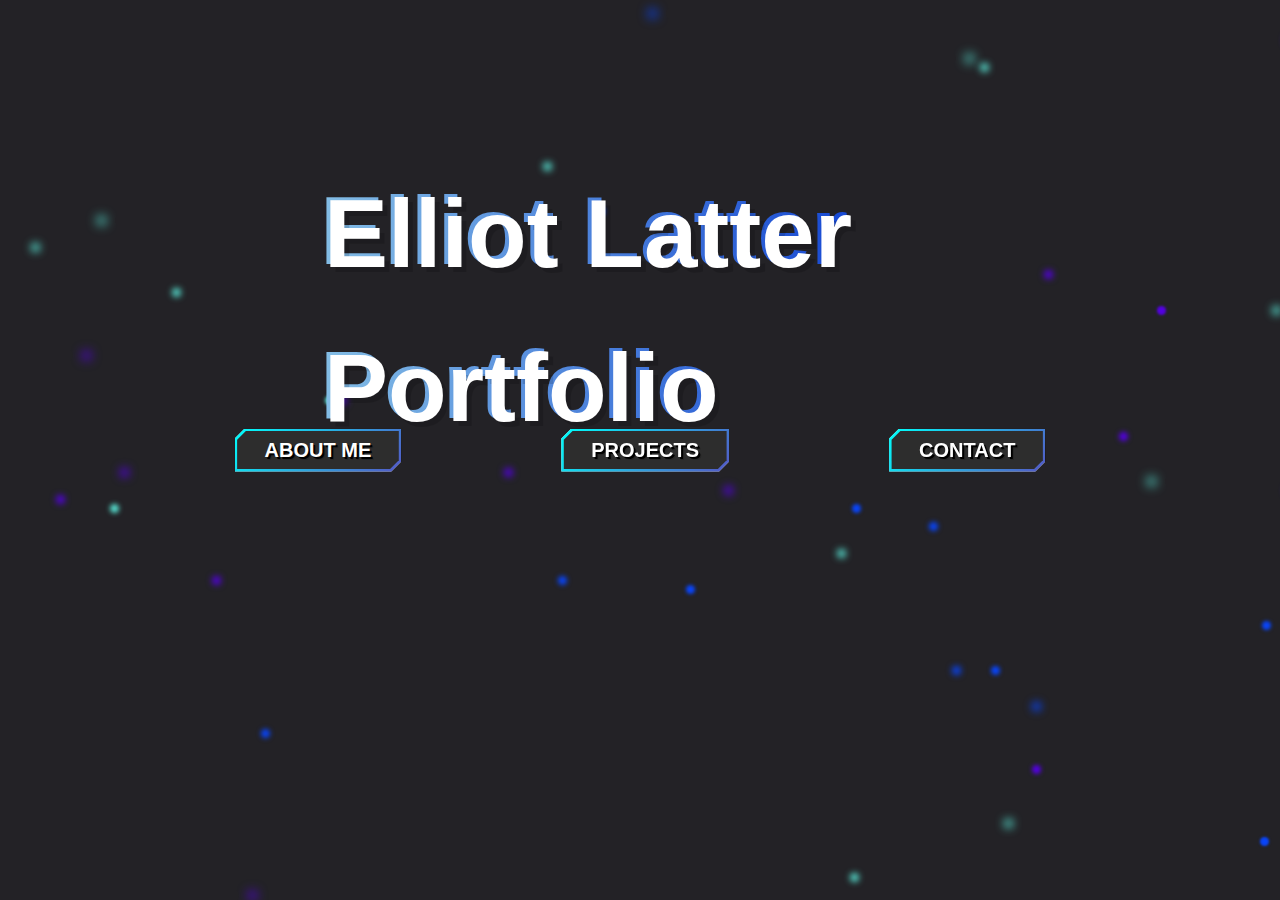
==== index.html @ 2fcabc9f "intialize project" ====
<!DOCTYPE html>
<html lang="en">
  <head>
    <meta charset="UTF-8" />
    <meta name="viewport" content="width=device-width, initial-scale=1.0" />
    <title>Mon Portfolio</title>
    <link rel="stylesheet" href="styles.css" />
    <link
      rel="stylesheet"
      href="https://cdnjs.cloudflare.com/ajax/libs/font-awesome/6.0.0-beta3/css/all.min.css"
    />
  </head>
  <body>
    <div class="animated-background">
      <div class="background">
        <span></span>
        <span></span>
        <span></span>
        <span></span>
        <span></span>
        <span></span>
        <span></span>
        <span></span>
        <span></span>
        <span></span>
        <span></span>
        <span></span>
        <span></span>
        <span></span>
        <span></span>
        <span></span>
        <span></span>
        <span></span>
        <span></span>
        <span></span>
        <span></span>
        <span></span>
        <span></span>
        <span></span>
        <span></span>
        <span></span>
        <span></span>
        <span></span>
        <span></span>
        <span></span>
        <span></span>
        <span></span>
        <span></span>
        <span></span>
        <span></span>
        <span></span>
        <span></span>
        <span></span>
        <span></span>
        <span></span>
      </div>
    </div>
    <h1>Elliot Latter Portfolio</h1>
      <a href="about.html"><button class="btn">About me</button> </a>
      <a href="projects.html"><button class="btn">Projects</button></a>
      <a href="contact.html"><button class="btn">Contact</button></a>
  </body>
</html>
---- styles.css ----
@keyframes move {
  100% {
    transform: translate3d(0, 0, 1px) rotate(360deg);
  }
}

body {
  font-family: "Roboto", sans-serif;
  line-height: 1.6;
  display: flex;
  justify-content: center;
  align-items: center;
  height: 100vh;
  margin: 0;
  background-color: #2d2d2d;
  overflow: hidden;
}

/*title style*/
h1 {
  font-size: 6em;
  color: white;
  position: absolute;
  top: 10%;
  left: 50%;
  background: linear-gradient(to right, #84bee5, #0030cf);
  /* background: linear-gradient(to right, #84bee5, #4f71e2); */
  -webkit-background-clip: text;
  -webkit-text-fill-color: transparent;
  transform: translateX(-50%);
  text-shadow: 4px 3px 0px #fff, 9px 8px 0px rgba(0, 0, 0, 0.15);
}


/*use for the button design*/
.btn {
  --border-color: linear-gradient(-45deg, #0011ff, #7e03aa, #00fffb);
  --border-width: 0.125em;
  --curve-size: 0.5em;
  --blur: 30px;
  --bg: #2d2d2d;
  font-weight: bold;
  --color: #ffffff;
  text-shadow: 2px 2px 0px #000000, 3px 3px 0px rgba(0, 0, 0, 0.15);
  color: var(--color);
  cursor: pointer;
  position: relative;
  isolation: isolate;
  display: inline-grid;
  place-content: center;
  padding: 0.5em 1.5em;
  margin: 5rem;
  font-size: 20px;
  border: 0;
  text-transform: uppercase;
  box-shadow: 10px 10px 20px rgba(0, 0, 0, 0.6);
  clip-path: polygon(
    /* Top-left */ 0% var(--curve-size),
    var(--curve-size) 0,
    /* top-right */ 100% 0,
    100% calc(100% - var(--curve-size)),
    /* bottom-right 1 */ calc(100% - var(--curve-size)) 100%,
    /* bottom-right 2 */ 0 100%
  );
  transition: color 250ms;
}

.btn::after,
.btn::before {
  content: "";
  position: absolute;
  inset: 0;
}

.btn::before {
  background: var(--border-color);
  background-size: 300% 300%;
  animation: move-bg7234 5s ease infinite;
  z-index: -2;
}

@keyframes move-bg7234 {
  0% {
    background-position: 31% 0%;
  }

  50% {
    background-position: 70% 100%;
  }

  100% {
    background-position: 31% 0%;
  }
}

.btn::after {
  background: var(--bg);
  z-index: -1;
  clip-path: polygon(
    /* Top-left */ var(--border-width)
      calc(var(--curve-size) + var(--border-width) * 0.5),
    calc(var(--curve-size) + var(--border-width) * 0.5) var(--border-width),
    /* top-right */ calc(100% - var(--border-width)) var(--border-width),
    calc(100% - var(--border-width))
      calc(100% - calc(var(--curve-size) + var(--border-width) * 0.5)),
    /* bottom-right 1 */
      calc(100% - calc(var(--curve-size) + var(--border-width) * 0.5))
      calc(100% - var(--border-width)),
    /* bottom-right 2 */ var(--border-width) calc(100% - var(--border-width))
  );
  transition: clip-path 500ms;
}

.btn:where(:hover, :focus)::after {
  clip-path: polygon(
    /* Top-left */ calc(100% - var(--border-width))
      calc(100% - calc(var(--curve-size) + var(--border-width) * 0.5)),
    calc(100% - var(--border-width)) var(--border-width),
    /* top-right */ calc(100% - var(--border-width)) var(--border-width),
    calc(100% - var(--border-width))
      calc(100% - calc(var(--curve-size) + var(--border-width) * 0.5)),
    /* bottom-right 1 */
      calc(100% - calc(var(--curve-size) + var(--border-width) * 0.5))
      calc(100% - var(--border-width)),
    /* bottom-right 2 */
      calc(100% - calc(var(--curve-size) + var(--border-width) * 0.5))
      calc(100% - var(--border-width))
  );
  transition: 200ms;
}

.btn:where(:hover, :focus) {
    --color: #ffffff;
    text-shadow: 2px 2px 0px #000000, 3px 3px 0px rgba(0, 0, 0, 0.15);

}

/*Use for back button position*/
.nav-wrapper {
    position: absolute;
    top: 20px;
    left: 20px;
}
.btn-back {
    background: linear-gradient(
        0deg,
        rgb(18, 144, 218) 0%,
        rgb(61, 65, 199) 100%
    );
    line-height: 42px;
    padding: 0;
    border: none;
    color: white;
    font-size: 18px;
    width: 100px;
    height: 40px;
    text-align: center;
    cursor: pointer;
    transition: all 0.3s ease;
}


/*use for the background animation*/
.animated-background {
  .background {
    position: fixed;
    width: 100vw;
    height: 100vh;
    top: 0;
    left: 0;
    background: #232226;
    overflow: hidden;
  }

  .background span {
    width: 1vmin;
    height: 1vmin;
    border-radius: 1vmin;
    backface-visibility: hidden;
    position: absolute;
    animation: move;
    animation-duration: 50;
    animation-timing-function: linear;
    animation-iteration-count: infinite;
  }

  .background span:nth-child(0) {
    color: #58e4d4;
    top: 75%;
    left: 23%;
    animation-duration: 6s;
    animation-delay: -1s;
    transform-origin: -20vw 15vh;
    box-shadow: 2vmin 0 0.2986389232246134vmin currentColor;
  }
  .background span:nth-child(1) {
    color: #5401e4;
    top: 55%;
    left: 3%;
    animation-duration: 6s;
    animation-delay: -1s;
    transform-origin: 23vw 23vh;
    box-shadow: 2vmin 0 0.7322064006872346vmin currentColor;
  }
  .background span:nth-child(2) {
    color: #5401e4;
    top: 52%;
    left: 8%;
    animation-duration: 6s;
    animation-delay: -1s;
    transform-origin: -14vw -21vh;
    box-shadow: 2vmin 0 1.0617738849716518vmin currentColor;
  }
  .background span:nth-child(3) {
    color: #58e4d4;
    top: 27%;
    left: 1%;
    animation-duration: 6s;
    animation-delay: -1s;
    transform-origin: 25vw -20vh;
    box-shadow: 2vmin 0 0.9183215234120612vmin currentColor;
  }
  .background span:nth-child(4) {
    color: #5401e4;
    top: 48%;
    left: 86%;
    animation-duration: 6s;
    animation-delay: -1s;
    transform-origin: 12vw -8vh;
    box-shadow: 2vmin 0 0.6065288446384751vmin currentColor;
  }
  .background span:nth-child(5) {
    color: #58e4d4;
    top: 24%;
    left: 9%;
    animation-duration: 6s;
    animation-delay: -1s;
    transform-origin: -6vw -24vh;
    box-shadow: -2vmin 0 1.2024952966185651vmin currentColor;
  }
  .background span:nth-child(6) {
    color: #5401e4;
    top: 54%;
    left: 58%;
    animation-duration: 6s;
    animation-delay: -1s;
    transform-origin: -14vw 11vh;
    box-shadow: -2vmin 0 0.9686932808489173vmin currentColor;
  }
  .background span:nth-child(7) {
    color: #58e4d4;
    top: 6%;
    left: 74%;
    animation-duration: 6s;
    animation-delay: -1s;
    transform-origin: 22vw 19vh;
    box-shadow: 2vmin 0 1.178253410980979vmin currentColor;
  }
  .background span:nth-child(8) {
    color: #58e4d4;
    top: 97%;
    left: 65%;
    animation-duration: 6s;
    animation-delay: -1s;
    transform-origin: -1vw -2vh;
    box-shadow: 2vmin 0 0.7351785249300649vmin currentColor;
  }
  .background span:nth-child(9) {
    color: #0945fb;
    top: 74%;
    left: 73%;
    animation-duration: 6s;
    animation-delay: -1s;
    transform-origin: -19vw 24vh;
    box-shadow: 2vmin 0 0.7138307772938237vmin currentColor;
  }
  .background span:nth-child(10) {
    color: #58e4d4;
    top: 18%;
    left: 41%;
    animation-duration: 6s;
    animation-delay: -1s;
    transform-origin: 11vw 5vh;
    box-shadow: 2vmin 0 0.7691682200535657vmin currentColor;
  }
  .background span:nth-child(11) {
    color: #5401e4;
    top: 34%;
    left: 89%;
    animation-duration: 6s;
    animation-delay: -1s;
    transform-origin: 24vw 0vh;
    box-shadow: 2vmin 0 0.28718179640320773vmin currentColor;
  }
  .background span:nth-child(12) {
    color: #5401e4;
    top: 52%;
    left: 38%;
    animation-duration: 6s;
    animation-delay: -1s;
    transform-origin: -19vw 7vh;
    box-shadow: 2vmin 0 0.884307398394627vmin currentColor;
  }
  .background span:nth-child(13) {
    color: #5401e4;
    top: 30%;
    left: 83%;
    animation-duration: 6s;
    animation-delay: -1s;
    transform-origin: 0vw 10vh;
    box-shadow: -2vmin 0 0.6554294416240523vmin currentColor;
  }
  .background span:nth-child(14) {
    color: #5401e4;
    top: 85%;
    left: 82%;
    animation-duration: 6s;
    animation-delay: -1s;
    transform-origin: -7vw -18vh;
    box-shadow: -2vmin 0 0.5119717152768986vmin currentColor;
  }
  .background span:nth-child(15) {
    color: #0945fb;
    top: 81%;
    left: 19%;
    animation-duration: 6s;
    animation-delay: -1s;
    transform-origin: 22vw 17vh;
    box-shadow: 2vmin 0 0.5359654977241957vmin currentColor;
  }
  .background span:nth-child(16) {
    color: #5401e4;
    top: 64%;
    left: 18%;
    animation-duration: 6s;
    animation-delay: -1s;
    transform-origin: 7vw -21vh;
    box-shadow: -2vmin 0 0.7017371369060212vmin currentColor;
  }
  .background span:nth-child(17) {
    color: #58e4d4;
    top: 7%;
    left: 78%;
    animation-duration: 6s;
    animation-delay: -1s;
    transform-origin: -23vw -22vh;
    box-shadow: -2vmin 0 0.8038039810443898vmin currentColor;
  }
  .background span:nth-child(18) {
    color: #5401e4;
    top: 4%;
    left: 99%;
    animation-duration: 6s;
    animation-delay: -1s;
    transform-origin: 21vw 20vh;
    box-shadow: 2vmin 0 0.7711532745957841vmin currentColor;
  }
  .background span:nth-child(19) {
    color: #0945fb;
    top: 64%;
    left: 45%;
    animation-duration: 6s;
    animation-delay: -1s;
    transform-origin: 2vw -21vh;
    box-shadow: -2vmin 0 0.5825097263070027vmin currentColor;
  }
  .background span:nth-child(20) {
    color: #58e4d4;
    top: 56%;
    left: 10%;
    animation-duration: 6s;
    animation-delay: -1s;
    transform-origin: -5vw 9vh;
    box-shadow: -2vmin 0 0.5538724072178345vmin currentColor;
  }
  .background span:nth-child(21) {
    color: #0945fb;
    top: 23%;
    left: 48%;
    animation-duration: 6s;
    animation-delay: -1s;
    transform-origin: 0vw 0vh;
    box-shadow: -2vmin 0 0.5019184666557506vmin currentColor;
  }
  .background span:nth-child(22) {
    color: #0945fb;
    top: 58%;
    left: 74%;
    animation-duration: 6s;
    animation-delay: -1s;
    transform-origin: -15vw 9vh;
    box-shadow: -2vmin 0 0.6113259615504083vmin currentColor;
  }
  .background span:nth-child(23) {
    color: #58e4d4;
    top: 32%;
    left: 12%;
    animation-duration: 6s;
    animation-delay: -1s;
    transform-origin: 1vw -15vh;
    box-shadow: 2vmin 0 0.7269102116066042vmin currentColor;
  }
  .background span:nth-child(24) {
    color: #0945fb;
    top: 56%;
    left: 68%;
    animation-duration: 6s;
    animation-delay: -1s;
    transform-origin: -3vw -2vh;
    box-shadow: -2vmin 0 0.43660082995881155vmin currentColor;
  }
  .background span:nth-child(25) {
    color: #58e4d4;
    top: 53%;
    left: 91%;
    animation-duration: 6s;
    animation-delay: -1s;
    transform-origin: 17vw -3vh;
    box-shadow: -2vmin 0 1.1416311708108073vmin currentColor;
  }
  .background span:nth-child(26) {
    color: #5401e4;
    top: 39%;
    left: 5%;
    animation-duration: 6s;
    animation-delay: -1s;
    transform-origin: -10vw 6vh;
    box-shadow: 2vmin 0 1.2225568492161922vmin currentColor;
  }
  .background span:nth-child(27) {
    color: #0945fb;
    top: 78%;
    left: 82%;
    animation-duration: 6s;
    animation-delay: -1s;
    transform-origin: -8vw 7vh;
    box-shadow: -2vmin 0 0.9000903744849658vmin currentColor;
  }
  .background span:nth-child(28) {
    color: #0945fb;
    top: 74%;
    left: 76%;
    animation-duration: 6s;
    animation-delay: -1s;
    transform-origin: -1vw -22vh;
    box-shadow: 2vmin 0 0.4963649845455256vmin currentColor;
  }
  .background span:nth-child(29) {
    color: #58e4d4;
    top: 44%;
    left: 24%;
    animation-duration: 6s;
    animation-delay: -1s;
    transform-origin: -16vw -1vh;
    box-shadow: 2vmin 0 0.37851008308406575vmin currentColor;
  }
  .background span:nth-child(30) {
    color: #0945fb;
    top: 1%;
    left: 52%;
    animation-duration: 6s;
    animation-delay: -1s;
    transform-origin: -23vw 17vh;
    box-shadow: -2vmin 0 1.2239212002222961vmin currentColor;
  }
  .background span:nth-child(31) {
    color: #58e4d4;
    top: 61%;
    left: 64%;
    animation-duration: 6s;
    animation-delay: -1s;
    transform-origin: 2vw -8vh;
    box-shadow: 2vmin 0 0.806766429547606vmin currentColor;
  }
  .background span:nth-child(32) {
    color: #58e4d4;
    top: 34%;
    left: 98%;
    animation-duration: 6s;
    animation-delay: -1s;
    transform-origin: -20vw 22vh;
    box-shadow: 2vmin 0 0.9773072320665674vmin currentColor;
  }
  .background span:nth-child(33) {
    color: #5401e4;
    top: 44%;
    left: 25%;
    animation-duration: 6s;
    animation-delay: -1s;
    transform-origin: 18vw -12vh;
    box-shadow: 2vmin 0 0.8055345317414289vmin currentColor;
  }
  .background span:nth-child(34) {
    color: #5401e4;
    top: 54%;
    left: 99%;
    animation-duration: 6s;
    animation-delay: -1s;
    transform-origin: -10vw 24vh;
    box-shadow: 2vmin 0 0.739515395339446vmin currentColor;
  }
  .background span:nth-child(35) {
    color: #5401e4;
    top: 99%;
    left: 18%;
    animation-duration: 6s;
    animation-delay: -1s;
    transform-origin: -16vw 15vh;
    box-shadow: 2vmin 0 1.1976176602512973vmin currentColor;
  }
  .background span:nth-child(36) {
    color: #0945fb;
    top: 65%;
    left: 55%;
    animation-duration: 6s;
    animation-delay: -1s;
    transform-origin: 19vw 21vh;
    box-shadow: -2vmin 0 0.4340807296260982vmin currentColor;
  }
  .background span:nth-child(37) {
    color: #58e4d4;
    top: 91%;
    left: 77%;
    animation-duration: 6s;
    animation-delay: -1s;
    transform-origin: -17vw -20vh;
    box-shadow: 2vmin 0 1.1155030635671597vmin currentColor;
  }
  .background span:nth-child(38) {
    color: #0945fb;
    top: 69%;
    left: 100%;
    animation-duration: 6s;
    animation-delay: -1s;
    transform-origin: -10vw -11vh;
    box-shadow: -2vmin 0 0.42516125740831745vmin currentColor;
  }
  .background span:nth-child(39) {
    color: #0945fb;
    top: 93%;
    left: 97%;
    animation-duration: 6s;
    animation-delay: -1s;
    transform-origin: -9vw 7vh;
    box-shadow: 2vmin 0 0.2712708657782843vmin currentColor;
  }
}
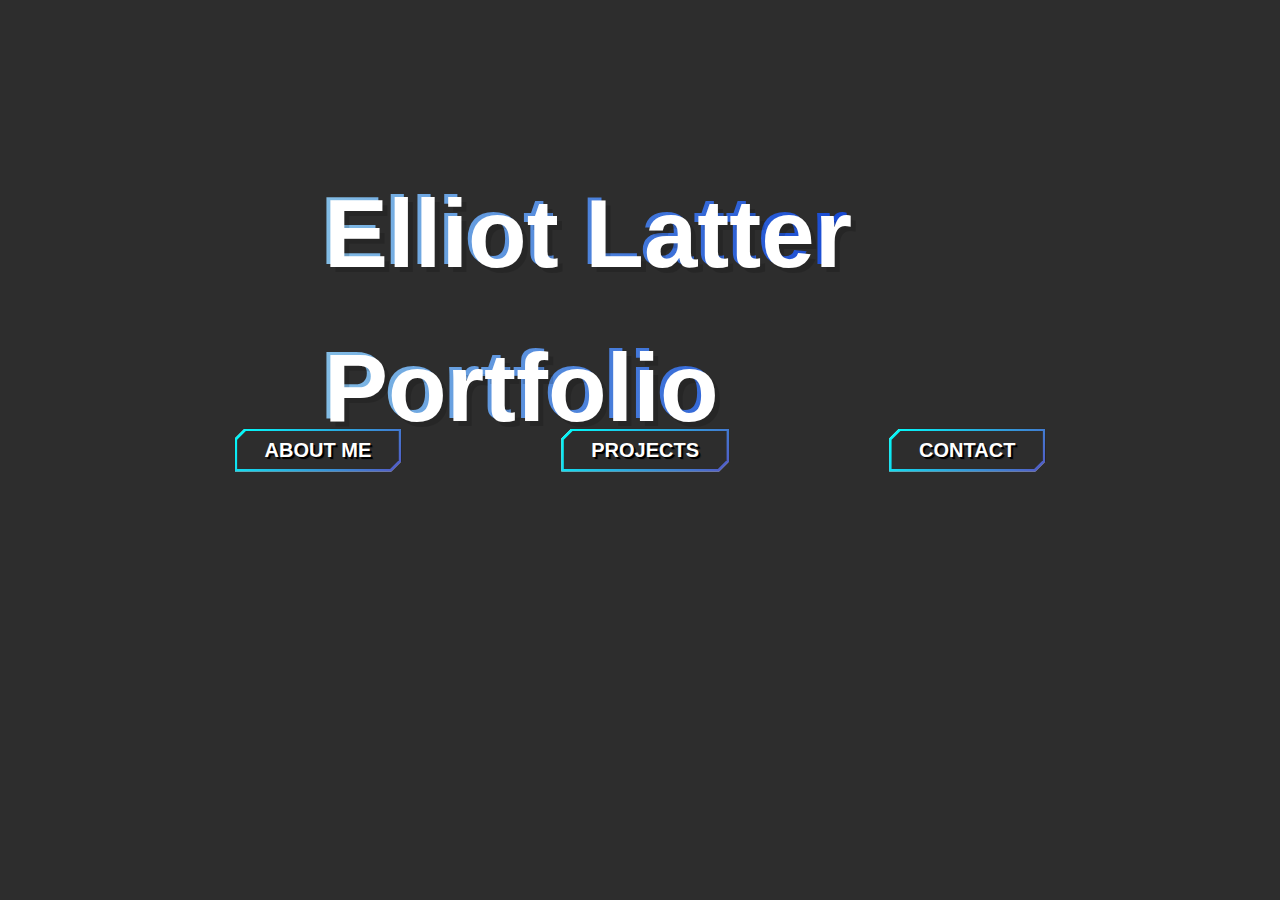
==== commit 0ac80963: "Update file agency" ====
--- a/index.html
+++ b/index.html
@@ -4,60 +4,16 @@
     <meta charset="UTF-8" />
     <meta name="viewport" content="width=device-width, initial-scale=1.0" />
     <title>Mon Portfolio</title>
-    <link rel="stylesheet" href="styles.css" />
+    <link rel="stylesheet" href="style\indexStyle.css" />
     <link
       rel="stylesheet"
       href="https://cdnjs.cloudflare.com/ajax/libs/font-awesome/6.0.0-beta3/css/all.min.css"
     />
   </head>
   <body>
-    <div class="animated-background">
-      <div class="background">
-        <span></span>
-        <span></span>
-        <span></span>
-        <span></span>
-        <span></span>
-        <span></span>
-        <span></span>
-        <span></span>
-        <span></span>
-        <span></span>
-        <span></span>
-        <span></span>
-        <span></span>
-        <span></span>
-        <span></span>
-        <span></span>
-        <span></span>
-        <span></span>
-        <span></span>
-        <span></span>
-        <span></span>
-        <span></span>
-        <span></span>
-        <span></span>
-        <span></span>
-        <span></span>
-        <span></span>
-        <span></span>
-        <span></span>
-        <span></span>
-        <span></span>
-        <span></span>
-        <span></span>
-        <span></span>
-        <span></span>
-        <span></span>
-        <span></span>
-        <span></span>
-        <span></span>
-        <span></span>
-      </div>
-    </div>
     <h1>Elliot Latter Portfolio</h1>
-      <a href="about.html"><button class="btn">About me</button> </a>
-      <a href="projects.html"><button class="btn">Projects</button></a>
-      <a href="contact.html"><button class="btn">Contact</button></a>
+    <a href="about.html"><button class="btn">About me</button> </a>
+    <a href="projects.html"><button class="btn">Projects</button></a>
+    <a href="contact.html"><button class="btn">Contact</button></a>
   </body>
 </html>
